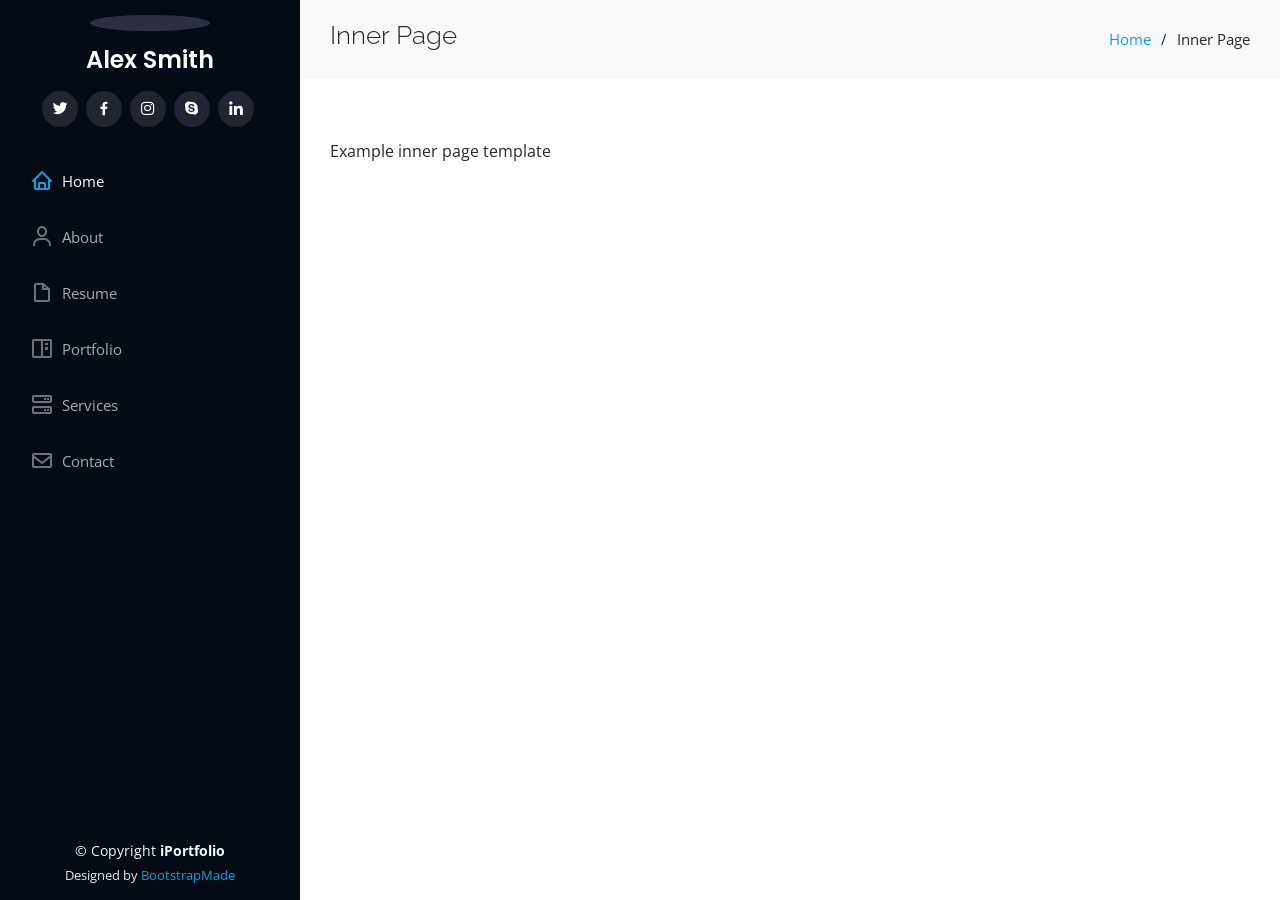
==== inner-page.html @ b4beaff7 "first commit" ====
<!DOCTYPE html>
<html lang="en">

<head>
  <meta charset="utf-8">
  <meta content="width=device-width, initial-scale=1.0" name="viewport">

  <title>Inner Page - iPortfolio Bootstrap Template</title>
  <meta content="" name="description">
  <meta content="" name="keywords">

  <!-- Favicons -->
  <link href="assets/img/favicon.png" rel="icon">
  <link href="assets/img/apple-touch-icon.png" rel="apple-touch-icon">

  <!-- Google Fonts -->
  <link href="https://fonts.googleapis.com/css?family=Open+Sans:300,300i,400,400i,600,600i,700,700i|Raleway:300,300i,400,400i,500,500i,600,600i,700,700i|Poppins:300,300i,400,400i,500,500i,600,600i,700,700i" rel="stylesheet">

  <!-- Vendor CSS Files -->
  <link href="assets/vendor/aos/aos.css" rel="stylesheet">
  <link href="assets/vendor/bootstrap/css/bootstrap.min.css" rel="stylesheet">
  <link href="assets/vendor/bootstrap-icons/bootstrap-icons.css" rel="stylesheet">
  <link href="assets/vendor/boxicons/css/boxicons.min.css" rel="stylesheet">
  <link href="assets/vendor/glightbox/css/glightbox.min.css" rel="stylesheet">
  <link href="assets/vendor/swiper/swiper-bundle.min.css" rel="stylesheet">

  <!-- Template Main CSS File -->
  <link href="assets/css/style.css" rel="stylesheet">

  <!-- =======================================================
  * Template Name: iPortfolio
  * Template URL: https://bootstrapmade.com/iportfolio-bootstrap-portfolio-websites-template/
  * Updated: Mar 17 2024 with Bootstrap v5.3.3
  * Author: BootstrapMade.com
  * License: https://bootstrapmade.com/license/
  ======================================================== -->
</head>

<body>

  <!-- ======= Mobile nav toggle button ======= -->
  <i class="bi bi-list mobile-nav-toggle d-xl-none"></i>

  <!-- ======= Header ======= -->
  <header id="header">
    <div class="d-flex flex-column">

      <div class="profile">
        <img src="assets/img/profile-img.jpg" alt="" class="img-fluid rounded-circle">
        <h1 class="text-light"><a href="index.html">Alex Smith</a></h1>
        <div class="social-links mt-3 text-center">
          <a href="#" class="twitter"><i class="bx bxl-twitter"></i></a>
          <a href="#" class="facebook"><i class="bx bxl-facebook"></i></a>
          <a href="#" class="instagram"><i class="bx bxl-instagram"></i></a>
          <a href="#" class="google-plus"><i class="bx bxl-skype"></i></a>
          <a href="#" class="linkedin"><i class="bx bxl-linkedin"></i></a>
        </div>
      </div>

      <nav id="navbar" class="nav-menu navbar">
        <ul>
          <li><a href="#hero" class="nav-link scrollto active"><i class="bx bx-home"></i> <span>Home</span></a></li>
          <li><a href="#about" class="nav-link scrollto"><i class="bx bx-user"></i> <span>About</span></a></li>
          <li><a href="#resume" class="nav-link scrollto"><i class="bx bx-file-blank"></i> <span>Resume</span></a></li>
          <li><a href="#portfolio" class="nav-link scrollto"><i class="bx bx-book-content"></i> <span>Portfolio</span></a></li>
          <li><a href="#services" class="nav-link scrollto"><i class="bx bx-server"></i> <span>Services</span></a></li>
          <li><a href="#contact" class="nav-link scrollto"><i class="bx bx-envelope"></i> <span>Contact</span></a></li>
        </ul>
      </nav><!-- .nav-menu -->
    </div>
  </header><!-- End Header -->

  <main id="main">

    <!-- ======= Breadcrumbs ======= -->
    <section class="breadcrumbs">
      <div class="container">

        <div class="d-flex justify-content-between align-items-center">
          <h2>Inner Page</h2>
          <ol>
            <li><a href="index.html">Home</a></li>
            <li>Inner Page</li>
          </ol>
        </div>

      </div>
    </section><!-- End Breadcrumbs -->

    <section class="inner-page">
      <div class="container">
        <p>
          Example inner page template
        </p>
      </div>
    </section>

  </main><!-- End #main -->

  <!-- ======= Footer ======= -->
  <footer id="footer">
    <div class="container">
      <div class="copyright">
        &copy; Copyright <strong><span>iPortfolio</span></strong>
      </div>
      <div class="credits">
        <!-- All the links in the footer should remain intact. -->
        <!-- You can delete the links only if you purchased the pro version. -->
        <!-- Licensing information: https://bootstrapmade.com/license/ -->
        <!-- Purchase the pro version with working PHP/AJAX contact form: https://bootstrapmade.com/iportfolio-bootstrap-portfolio-websites-template/ -->
        Designed by <a href="https://bootstrapmade.com/">BootstrapMade</a>
      </div>
    </div>
  </footer><!-- End  Footer -->

  <a href="#" class="back-to-top d-flex align-items-center justify-content-center"><i class="bi bi-arrow-up-short"></i></a>

  <!-- Vendor JS Files -->
  <script src="assets/vendor/purecounter/purecounter_vanilla.js"></script>
  <script src="assets/vendor/aos/aos.js"></script>
  <script src="assets/vendor/bootstrap/js/bootstrap.bundle.min.js"></script>
  <script src="assets/vendor/glightbox/js/glightbox.min.js"></script>
  <script src="assets/vendor/isotope-layout/isotope.pkgd.min.js"></script>
  <script src="assets/vendor/swiper/swiper-bundle.min.js"></script>
  <script src="assets/vendor/typed.js/typed.umd.js"></script>
  <script src="assets/vendor/waypoints/noframework.waypoints.js"></script>
  <script src="assets/vendor/php-email-form/validate.js"></script>

  <!-- Template Main JS File -->
  <script src="assets/js/main.js"></script>

</body>

</html>
---- assets/css/style.css ----
/**
* Template Name: iPortfolio
* Template URL: https://bootstrapmade.com/iportfolio-bootstrap-portfolio-websites-template/
* Updated: Mar 17 2024 with Bootstrap v5.3.3
* Author: BootstrapMade.com
* License: https://bootstrapmade.com/license/
*/

/*--------------------------------------------------------------
# General
--------------------------------------------------------------*/
body {
  font-family: "Open Sans", sans-serif;
  color: #272829;
}

a {
  color: #149ddd;
  text-decoration: none;
}

a:hover {
  color: #37b3ed;
  text-decoration: none;
}

h1,
h2,
h3,
h4,
h5,
h6 {
  font-family: "Raleway", sans-serif;
}

/*--------------------------------------------------------------
# Back to top button
--------------------------------------------------------------*/
.back-to-top {
  position: fixed;
  visibility: hidden;
  opacity: 0;
  right: 15px;
  bottom: 15px;
  z-index: 996;
  background: #149ddd;
  width: 40px;
  height: 40px;
  border-radius: 50px;
  transition: all 0.4s;
}

.back-to-top i {
  font-size: 28px;
  color: #fff;
  line-height: 0;
}

.back-to-top:hover {
  background: #2eafec;
  color: #fff;
}

.back-to-top.active {
  visibility: visible;
  opacity: 1;
}

/*--------------------------------------------------------------
# Header
--------------------------------------------------------------*/
#header {
  position: fixed;
  top: 0;
  left: 0;
  bottom: 0;
  width: 300px;
  transition: all ease-in-out 0.5s;
  z-index: 9997;
  transition: all 0.5s;
  padding: 0 15px;
  background: #040b14;
  overflow-y: auto;
}

#header .profile img {
  margin: 15px auto;
  display: block;
  width: 120px;
  border: 8px solid #2c2f3f;
}

#header .profile h1 {
  font-size: 24px;
  margin: 0;
  padding: 0;
  font-weight: 600;
  -moz-text-align-last: center;
  text-align-last: center;
  font-family: "Poppins", sans-serif;
}

#header .profile h1 a,
#header .profile h1 a:hover {
  color: #fff;
  text-decoration: none;
}

#header .profile .social-links a {
  font-size: 18px;
  display: inline-block;
  background: #212431;
  color: #fff;
  line-height: 1;
  padding: 8px 0;
  margin-right: 4px;
  border-radius: 50%;
  text-align: center;
  width: 36px;
  height: 36px;
  transition: 0.3s;
}

#header .profile .social-links a:hover {
  background: #149ddd;
  color: #fff;
  text-decoration: none;
}

#main {
  margin-left: 300px;
}

.container,
.container-fluid {
  padding-left: 30px;
  padding-right: 30px;
}

@media (max-width: 1199px) {
  #header {
    left: -300px;
  }

  #main {
    margin-left: 0;
  }

  .container,
  .container-fluid {
    padding-left: 12px;
    padding-right: 12px;
  }
}

/*--------------------------------------------------------------
# Navigation Menu
--------------------------------------------------------------*/
/* Desktop Navigation */
.nav-menu {
  padding: 30px 0 0 0;
}

.nav-menu * {
  margin: 0;
  padding: 0;
  list-style: none;
}

.nav-menu>ul>li {
  position: relative;
  white-space: nowrap;
}

.nav-menu a,
.nav-menu a:focus {
  display: flex;
  align-items: center;
  color: #a8a9b4;
  padding: 12px 15px;
  margin-bottom: 8px;
  transition: 0.3s;
  font-size: 15px;
}

.nav-menu a i,
.nav-menu a:focus i {
  font-size: 24px;
  padding-right: 8px;
  color: #6f7180;
}

.nav-menu a:hover,
.nav-menu .active,
.nav-menu .active:focus,
.nav-menu li:hover>a {
  text-decoration: none;
  color: #fff;
}

.nav-menu a:hover i,
.nav-menu .active i,
.nav-menu .active:focus i,
.nav-menu li:hover>a i {
  color: #149ddd;
}

/* Mobile Navigation */
.mobile-nav-toggle {
  position: fixed;
  right: 15px;
  top: 15px;
  z-index: 9998;
  border: 0;
  font-size: 24px;
  transition: all 0.4s;
  outline: none !important;
  background-color: #149ddd;
  color: #fff;
  width: 40px;
  height: 40px;
  display: inline-flex;
  align-items: center;
  justify-content: center;
  line-height: 0;
  border-radius: 50px;
  cursor: pointer;
}

.mobile-nav-active {
  overflow: hidden;
}

.mobile-nav-active #header {
  left: 0;
}

/*--------------------------------------------------------------
# Hero Section
--------------------------------------------------------------*/
#hero {
  width: 100%;
  height: 100vh;
  background: url("../img/hero-bg.jpg") top center;
  background-size: cover;
}

#hero:before {
  content: "";
  background: rgba(5, 13, 24, 0.3);
  position: absolute;
  bottom: 0;
  top: 0;
  left: 0;
  right: 0;
  z-index: 1;
}

#hero .hero-container {
  position: relative;
  z-index: 2;
  min-width: 300px;
}

#hero h1 {
  margin: 0 0 10px 0;
  font-size: 64px;
  font-weight: 700;
  line-height: 56px;
  color: #fff;
}

#hero p {
  color: #fff;
  margin-bottom: 50px;
  font-size: 26px;
  font-family: "Poppins", sans-serif;
}

#hero p span {
  color: #fff;
  padding-bottom: 4px;
  letter-spacing: 1px;
  border-bottom: 3px solid #149ddd;
}

@media (min-width: 1024px) {
  #hero {
    background-attachment: fixed;
  }
}

@media (max-width: 768px) {
  #hero h1 {
    font-size: 28px;
    line-height: 36px;
  }

  #hero h2 {
    font-size: 18px;
    line-height: 24px;
    margin-bottom: 30px;
  }
}

/*--------------------------------------------------------------
# Sections General
--------------------------------------------------------------*/
section {
  padding: 60px 0;
  overflow: hidden;
}

.section-bg {
  background: #f5f8fd;
}

.section-title {
  padding-bottom: 30px;
}

.section-title h2 {
  font-size: 32px;
  font-weight: bold;
  margin-bottom: 20px;
  padding-bottom: 20px;
  position: relative;
  color: #173b6c;
}

.section-title h2::after {
  content: "";
  position: absolute;
  display: block;
  width: 50px;
  height: 3px;
  background: #149ddd;
  bottom: 0;
  left: 0;
}

.section-title p {
  margin-bottom: 0;
}

/*--------------------------------------------------------------
# About
--------------------------------------------------------------*/
.about .content h3 {
  font-weight: 700;
  font-size: 26px;
  color: #173b6c;
}

.about .content ul {
  list-style: none;
  padding: 0;
}

.about .content ul li {
  margin-bottom: 20px;
  display: flex;
  align-items: center;
}

.about .content ul strong {
  margin-right: 10px;
}

.about .content ul i {
  font-size: 16px;
  margin-right: 5px;
  color: #149ddd;
  line-height: 0;
}

.about .content p:last-child {
  margin-bottom: 0;
}

/*--------------------------------------------------------------
# Facts
--------------------------------------------------------------*/
.facts {
  padding-bottom: 30px;
}

.facts .count-box {
  padding: 30px;
  width: 100%;
}

.facts .count-box i {
  display: block;
  font-size: 44px;
  color: #149ddd;
  float: left;
  line-height: 0;
}

.facts .count-box span {
  font-size: 48px;
  line-height: 40px;
  display: block;
  font-weight: 700;
  color: #050d18;
  margin-left: 60px;
}

.facts .count-box p {
  padding: 15px 0 0 0;
  margin: 0 0 0 60px;
  font-family: "Raleway", sans-serif;
  font-size: 14px;
  color: #122f57;
}

.facts .count-box a {
  font-weight: 600;
  display: block;
  margin-top: 20px;
  color: #122f57;
  font-size: 15px;
  font-family: "Poppins", sans-serif;
  transition: ease-in-out 0.3s;
}

.facts .count-box a:hover {
  color: #1f5297;
}

/*--------------------------------------------------------------
# Akills
--------------------------------------------------------------*/
.skills .progress {
  height: 60px;
  display: block;
  background: none;
  border-radius: 0;
}

.skills .progress .skill {
  padding: 0;
  margin: 0 0 6px 0;
  text-transform: uppercase;
  display: block;
  font-weight: 600;
  font-family: "Poppins", sans-serif;
  color: #050d18;
}

.skills .progress .skill .val {
  float: right;
  font-style: normal;
}

.skills .progress-bar-wrap {
  background: #dce8f8;
  height: 10px;
}

.skills .progress-bar {
  width: 1px;
  height: 10px;
  transition: 0.9s;
  background-color: #149ddd;
}

/*--------------------------------------------------------------
# Resume
--------------------------------------------------------------*/
.resume .resume-title {
  font-size: 26px;
  font-weight: 700;
  margin-top: 20px;
  margin-bottom: 20px;
  color: #050d18;
}

.resume .resume-item {
  padding: 0 0 20px 20px;
  margin-top: -2px;
  border-left: 2px solid #1f5297;
  position: relative;
}

.resume .resume-item h4 {
  line-height: 18px;
  font-size: 18px;
  font-weight: 600;
  text-transform: uppercase;
  font-family: "Poppins", sans-serif;
  color: #050d18;
  margin-bottom: 10px;
}

.resume .resume-item h5 {
  font-size: 16px;
  background: #e4edf9;
  padding: 5px 15px;
  display: inline-block;
  font-weight: 600;
  margin-bottom: 10px;
}

.resume .resume-item ul {
  padding-left: 20px;
}

.resume .resume-item ul li {
  padding-bottom: 10px;
}

.resume .resume-item:last-child {
  padding-bottom: 0;
}

.resume .resume-item::before {
  content: "";
  position: absolute;
  width: 16px;
  height: 16px;
  border-radius: 50px;
  left: -9px;
  top: 0;
  background: #fff;
  border: 2px solid #1f5297;
}

/*--------------------------------------------------------------
# Portfolio
--------------------------------------------------------------*/
.portfolio .portfolio-item {
  margin-bottom: 30px;
}

.portfolio #portfolio-flters {
  padding: 0;
  margin: 0 auto 35px auto;
  list-style: none;
  text-align: center;
  background: #fff;
  border-radius: 50px;
  padding: 2px 15px;
}

.portfolio #portfolio-flters li {
  cursor: pointer;
  display: inline-block;
  padding: 10px 15px 8px 15px;
  font-size: 14px;
  font-weight: 600;
  line-height: 1;
  text-transform: uppercase;
  color: #272829;
  margin-bottom: 5px;
  transition: all 0.3s ease-in-out;
}

.portfolio #portfolio-flters li:hover,
.portfolio #portfolio-flters li.filter-active {
  color: #149ddd;
}

.portfolio #portfolio-flters li:last-child {
  margin-right: 0;
}

.portfolio .portfolio-wrap {
  transition: 0.3s;
  position: relative;
  overflow: hidden;
  z-index: 1;
}

.portfolio .portfolio-wrap::before {
  content: "";
  background: rgba(255, 255, 255, 0.5);
  position: absolute;
  left: 0;
  right: 0;
  top: 0;
  bottom: 0;
  transition: all ease-in-out 0.3s;
  z-index: 2;
  opacity: 0;
}

.portfolio .portfolio-wrap .portfolio-links {
  opacity: 1;
  left: 0;
  right: 0;
  bottom: -60px;
  z-index: 3;
  position: absolute;
  transition: all ease-in-out 0.3s;
  display: flex;
  justify-content: center;
}

.portfolio .portfolio-wrap .portfolio-links a {
  color: #fff;
  font-size: 28px;
  text-align: center;
  background: rgba(20, 157, 221, 0.75);
  transition: 0.3s;
  width: 50%;
}

.portfolio .portfolio-wrap .portfolio-links a:hover {
  background: rgba(20, 157, 221, 0.95);
}

.portfolio .portfolio-wrap .portfolio-links a+a {
  border-left: 1px solid #37b3ed;
}

.portfolio .portfolio-wrap:hover::before {
  top: 0;
  left: 0;
  right: 0;
  bottom: 0;
  opacity: 1;
}

.portfolio .portfolio-wrap:hover .portfolio-links {
  opacity: 1;
  bottom: 0;
}

/*--------------------------------------------------------------
# Portfolio Details
--------------------------------------------------------------*/
.portfolio-details {
  padding-top: 40px;
}

.portfolio-details .portfolio-details-slider img {
  width: 100%;
}

.portfolio-details .portfolio-details-slider .swiper-pagination {
  margin-top: 20px;
  position: relative;
}

.portfolio-details .portfolio-details-slider .swiper-pagination .swiper-pagination-bullet {
  width: 12px;
  height: 12px;
  background-color: #fff;
  opacity: 1;
  border: 1px solid #149ddd;
}

.portfolio-details .portfolio-details-slider .swiper-pagination .swiper-pagination-bullet-active {
  background-color: #149ddd;
}

.portfolio-details .portfolio-info {
  padding: 30px;
  box-shadow: 0px 0 30px rgba(5, 13, 24, 0.08);
}

.portfolio-details .portfolio-info h3 {
  font-size: 22px;
  font-weight: 700;
  margin-bottom: 20px;
  padding-bottom: 20px;
  border-bottom: 1px solid #eee;
}

.portfolio-details .portfolio-info ul {
  list-style: none;
  padding: 0;
  font-size: 15px;
}

.portfolio-details .portfolio-info ul li+li {
  margin-top: 10px;
}

.portfolio-details .portfolio-description {
  padding-top: 30px;
}

.portfolio-details .portfolio-description h2 {
  font-size: 26px;
  font-weight: 700;
  margin-bottom: 20px;
}

.portfolio-details .portfolio-description p {
  padding: 0;
}

/*--------------------------------------------------------------
# Services
--------------------------------------------------------------*/
.services .icon-box {
  margin-bottom: 20px;
}

.services .icon {
  float: left;
  display: flex;
  align-items: center;
  justify-content: center;
  width: 54px;
  height: 54px;
  background: #149ddd;
  border-radius: 50%;
  transition: 0.5s;
  border: 1px solid #149ddd;
}

.services .icon i {
  color: #fff;
  font-size: 24px;
  line-height: 0;
}

.services .icon-box:hover .icon {
  background: #fff;
}

.services .icon-box:hover .icon i {
  color: #149ddd;
}

.services .title {
  margin-left: 80px;
  font-weight: 700;
  margin-bottom: 15px;
  font-size: 18px;
}

.services .title a {
  color: #343a40;
}

.services .title a:hover {
  color: #149ddd;
}

.services .description {
  margin-left: 80px;
  line-height: 24px;
  font-size: 14px;
}

/*--------------------------------------------------------------
# Testimonials
--------------------------------------------------------------*/
.testimonials .testimonials-carousel,
.testimonials .testimonials-slider {
  overflow: hidden;
}

.testimonials .testimonial-item {
  box-sizing: content-box;
  text-align: center;
  min-height: 320px;
}

.testimonials .testimonial-item .testimonial-img {
  width: 90px;
  border-radius: 50%;
  margin: 0 auto;
}

.testimonials .testimonial-item h3 {
  font-size: 18px;
  font-weight: bold;
  margin: 10px 0 5px 0;
  color: #111;
}

.testimonials .testimonial-item h4 {
  font-size: 14px;
  color: #999;
  margin: 0;
}

.testimonials .testimonial-item .quote-icon-left,
.testimonials .testimonial-item .quote-icon-right {
  color: #c3e8fa;
  font-size: 26px;
}

.testimonials .testimonial-item .quote-icon-left {
  display: inline-block;
  left: -5px;
  position: relative;
}

.testimonials .testimonial-item .quote-icon-right {
  display: inline-block;
  right: -5px;
  position: relative;
  top: 10px;
}

.testimonials .testimonial-item p {
  font-style: italic;
  margin: 0 15px 15px 15px;
  padding: 20px;
  background: #fff;
  position: relative;
  margin-bottom: 35px;
  border-radius: 6px;
  box-shadow: 0px 2px 15px rgba(0, 0, 0, 0.1);
}

.testimonials .testimonial-item p::after {
  content: "";
  width: 0;
  height: 0;
  border-top: 20px solid #fff;
  border-right: 20px solid transparent;
  border-left: 20px solid transparent;
  position: absolute;
  bottom: -20px;
  left: calc(50% - 20px);
}

.testimonials .swiper-pagination {
  margin-top: 20px;
  position: relative;
}

.testimonials .swiper-pagination .swiper-pagination-bullet {
  width: 12px;
  height: 12px;
  background-color: #fff;
  opacity: 1;
  border: 1px solid #149ddd;
}

.testimonials .swiper-pagination .swiper-pagination-bullet-active {
  background-color: #149ddd;
}

/*--------------------------------------------------------------
# Contact
--------------------------------------------------------------*/
.contact {
  padding-bottom: 130px;
}

.contact .info {
  padding: 30px;
  background: #fff;
  width: 100%;
  box-shadow: 0 0 24px 0 rgba(0, 0, 0, 0.12);
}

.contact .info i {
  font-size: 20px;
  color: #149ddd;
  float: left;
  width: 44px;
  height: 44px;
  background: #dff3fc;
  display: flex;
  justify-content: center;
  align-items: center;
  border-radius: 50px;
  transition: all 0.3s ease-in-out;
}

.contact .info h4 {
  padding: 0 0 0 60px;
  font-size: 22px;
  font-weight: 600;
  margin-bottom: 5px;
  color: #050d18;
}

.contact .info p {
  padding: 0 0 10px 60px;
  margin-bottom: 20px;
  font-size: 14px;
  color: #173b6c;
}

.contact .info .email p {
  padding-top: 5px;
}

.contact .info .social-links {
  padding-left: 60px;
}

.contact .info .social-links a {
  font-size: 18px;
  display: inline-block;
  background: #333;
  color: #fff;
  line-height: 1;
  padding: 8px 0;
  border-radius: 50%;
  text-align: center;
  width: 36px;
  height: 36px;
  transition: 0.3s;
  margin-right: 10px;
}

.contact .info .social-links a:hover {
  background: #149ddd;
  color: #fff;
}

.contact .info .email:hover i,
.contact .info .address:hover i,
.contact .info .phone:hover i {
  background: #149ddd;
  color: #fff;
}

.contact .php-email-form {
  width: 100%;
  padding: 30px;
  background: #fff;
  box-shadow: 0 0 24px 0 rgba(0, 0, 0, 0.12);
}

.contact .php-email-form .form-group {
  padding-bottom: 8px;
}

.contact .php-email-form .validate {
  display: none;
  color: red;
  margin: 0 0 15px 0;
  font-weight: 400;
  font-size: 13px;
}

.contact .php-email-form .error-message {
  display: none;
  color: #fff;
  background: #ed3c0d;
  text-align: left;
  padding: 15px;
  font-weight: 600;
}

.contact .php-email-form .error-message br+br {
  margin-top: 25px;
}

.contact .php-email-form .sent-message {
  display: none;
  color: #fff;
  background: #18d26e;
  text-align: center;
  padding: 15px;
  font-weight: 600;
}

.contact .php-email-form .loading {
  display: none;
  background: #fff;
  text-align: center;
  padding: 15px;
}

.contact .php-email-form .loading:before {
  content: "";
  display: inline-block;
  border-radius: 50%;
  width: 24px;
  height: 24px;
  margin: 0 10px -6px 0;
  border: 3px solid #18d26e;
  border-top-color: #eee;
  animation: animate-loading 1s linear infinite;
}

.contact .php-email-form .form-group {
  margin-bottom: 15px;
}

.contact .php-email-form label {
  padding-bottom: 8px;
}

.contact .php-email-form input,
.contact .php-email-form textarea {
  border-radius: 0;
  box-shadow: none;
  font-size: 14px;
}

.contact .php-email-form input {
  height: 44px;
}

.contact .php-email-form textarea {
  padding: 10px 15px;
}

.contact .php-email-form button[type=submit] {
  background: #149ddd;
  border: 0;
  padding: 10px 24px;
  color: #fff;
  transition: 0.4s;
  border-radius: 4px;
}

.contact .php-email-form button[type=submit]:hover {
  background: #37b3ed;
}

@keyframes animate-loading {
  0% {
    transform: rotate(0deg);
  }

  100% {
    transform: rotate(360deg);
  }
}

/*--------------------------------------------------------------
# Breadcrumbs
--------------------------------------------------------------*/
.breadcrumbs {
  padding: 20px 0;
  background: #f9f9f9;
}

.breadcrumbs h2 {
  font-size: 26px;
  font-weight: 300;
}

.breadcrumbs ol {
  display: flex;
  flex-wrap: wrap;
  list-style: none;
  padding: 0;
  margin: 0;
  font-size: 15px;
}

.breadcrumbs ol li+li {
  padding-left: 10px;
}

.breadcrumbs ol li+li::before {
  display: inline-block;
  padding-right: 10px;
  color: #0e2442;
  content: "/";
}

@media (max-width: 768px) {
  .breadcrumbs .d-flex {
    display: block !important;
  }

  .breadcrumbs ol {
    display: block;
  }

  .breadcrumbs ol li {
    display: inline-block;
  }
}

/*--------------------------------------------------------------
# Footer
--------------------------------------------------------------*/
#footer {
  padding: 15px;
  color: #f4f6fd;
  font-size: 14px;
  position: fixed;
  left: 0;
  bottom: 0;
  width: 300px;
  z-index: 9999;
  background: #040b14;
}

#footer .copyright {
  text-align: center;
}

#footer .credits {
  padding-top: 5px;
  text-align: center;
  font-size: 13px;
  color: #eaebf0;
}

@media (max-width: 1199px) {
  #footer {
    position: static;
    width: auto;
    padding-right: 20px 15px;
  }
}
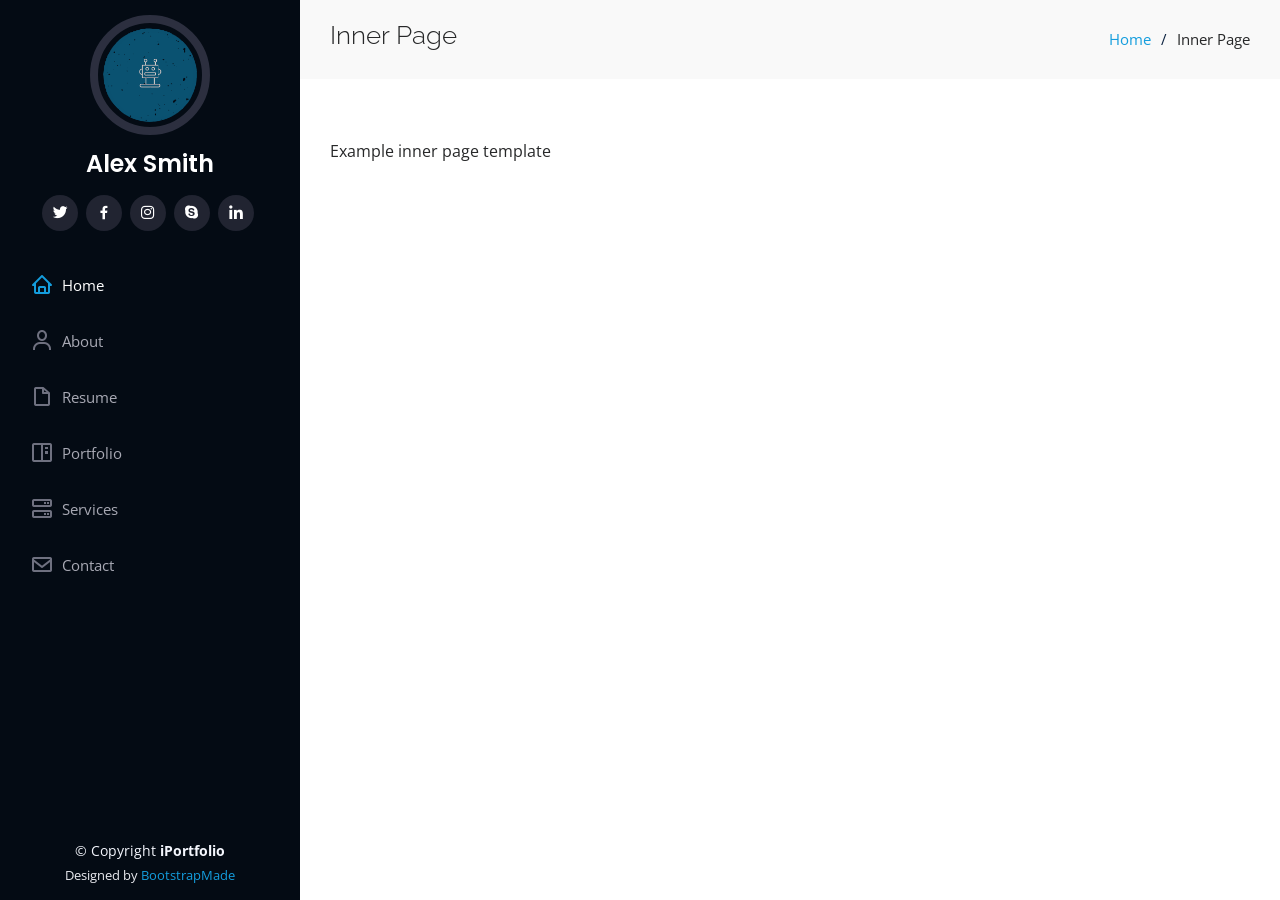
==== commit 8f8f5be3: "Remove services section" ====
--- a/inner-page.html
+++ b/inner-page.html
@@ -46,7 +46,7 @@
     <div class="d-flex flex-column">
 
       <div class="profile">
-        <img src="assets/img/profile-img.jpg" alt="" class="img-fluid rounded-circle">
+        <img src="assets/img/profile-img.png" alt="" class="img-fluid rounded-circle">
         <h1 class="text-light"><a href="index.html">Alex Smith</a></h1>
         <div class="social-links mt-3 text-center">
           <a href="#" class="twitter"><i class="bx bxl-twitter"></i></a>
